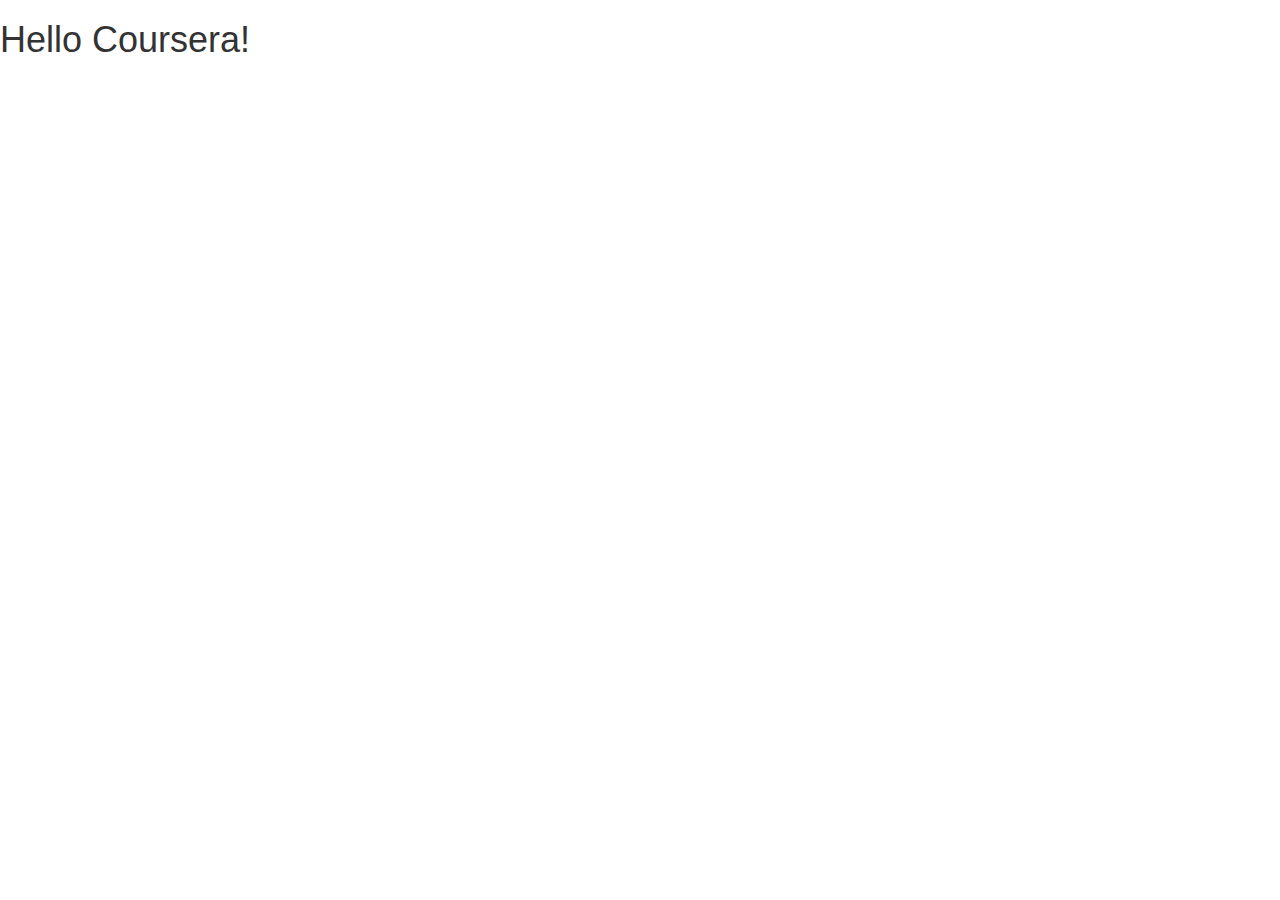
==== module3-solution/index.html @ 220e31dc "Setting up module 3 assignment from example 25" ====
<!doctype html>
<html lang="en">
  <head>
    <meta charset="utf-8">
    <meta http-equiv="X-UA-Compatible" content="IE=edge">
    <meta name="viewport" content="width=device-width, initial-scale=1">

    <!-- HTML5 shim and Respond.js for IE8 support of HTML5 elements and media queries -->
    <!-- WARNING: Respond.js doesn't work if you view the page via file:// -->
    <!--[if lt IE 9]>
      <script src="https://oss.maxcdn.com/html5shiv/3.7.2/html5shiv.min.js"></script>
      <script src="https://oss.maxcdn.com/respond/1.4.2/respond.min.js"></script>
    <![endif]-->

    <title>Bootstrap Starter Page</title>
    <link rel="stylesheet" href="css/bootstrap.min.css">
    <link rel="stylesheet" href="css/styles.css">
  </head>
<body>

  <h1>Hello Coursera!</h1>

  <!-- jQuery (Bootstrap JS plugins depend on it) -->
  <script src="js/jquery-1.11.3.min.js"></script>
  <script src="js/bootstrap.min.js"></script>
  <script src="js/script.js"></script>
</body>
</html>
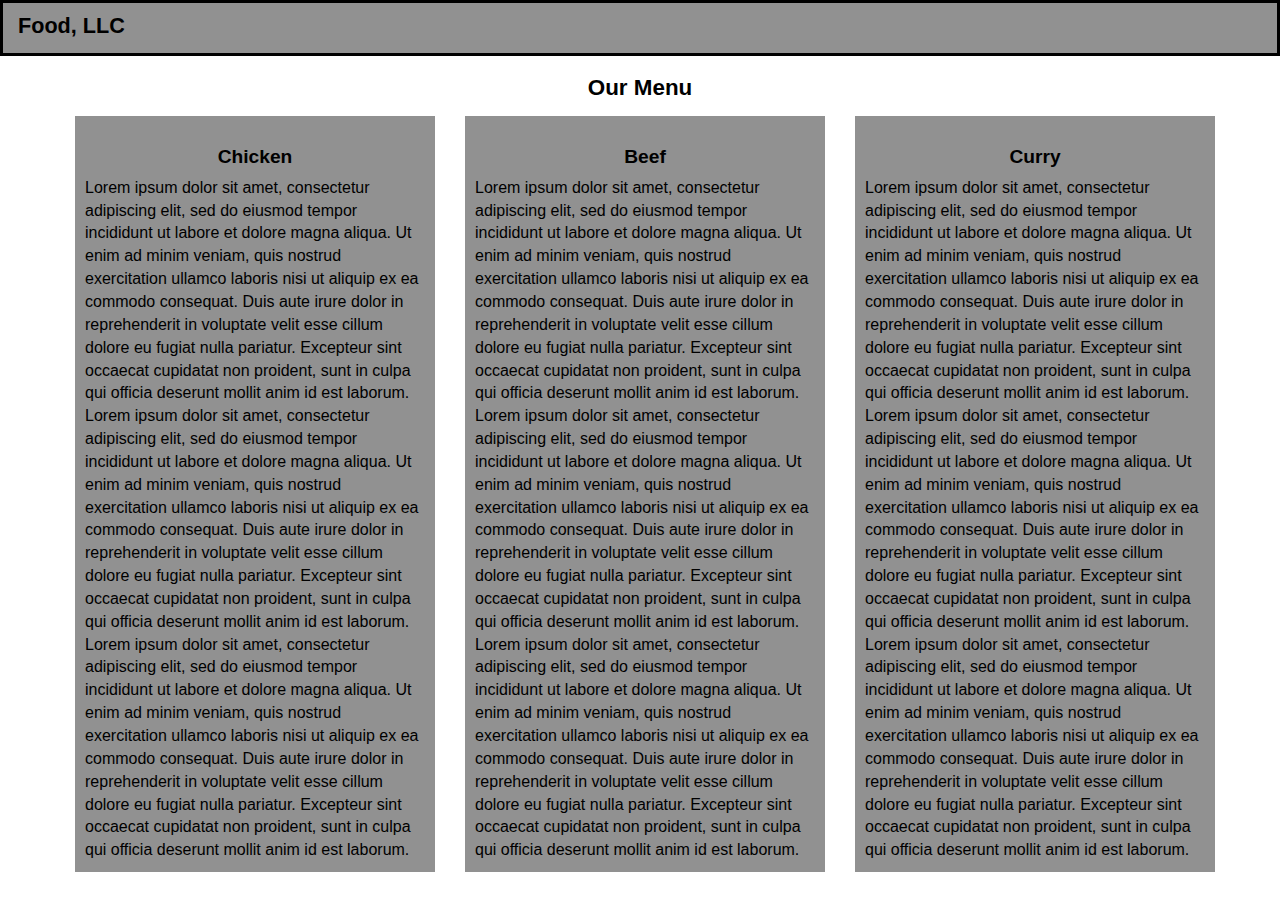
==== commit 9fc2c995: "Module 3 solution final" ====
--- a/module3-solution/index.html
+++ b/module3-solution/index.html
@@ -18,8 +18,70 @@
   </head>
 <body>
 
-  <h1>Hello Coursera!</h1>
+  <header>
+    <nav id="header-nav" class="navbar navbar-default navbar-static-top">
+      <div class="container-fluid">
+        <div class="navbar-header">
+            <div class="navbar-brand">
+              <h1>Food, LLC</h1>
+            </div>
+          
+          <button id="navbutton" type="button" class="navbar-toggle collapsed" data-toggle="collapse" data-target="#collapsable-nav" aria-expanded="false">
+            <span class="sr-only">Toggle navigation</span>
+            <span class="icon-bar"></span>
+            <span class="icon-bar"></span>
+            <span class="icon-bar"></span>
+          </button>
+        </div>
+        <div id="collapsable-nav" class="collapse navbar-collapse">
+          <ul id="nav-list" class="nav navbar-nav navbar-right">
+           <li class="visible-xs">
+             <a href="#chicken-tile">Chicken</a>
+           </li>
+           <li class="visible-xs">
+            <a href="#beef-tile">Beef</a>
+           </li>
+           <li class="visible-xs">
+            <a href="#curry-tile">Curry</a>
+           </li>
+         </ul><!-- #nav-list -->
+       </div><!-- .collapse .navbar-collapse -->
+      </div><!-- .container-fluid -->
+    </nav>
+  </header>
 
+  <div id="menusection">
+    <h1>Our Menu</h1>
+    <div id="main-content" class="container">
+      <div id="home-tiles" class="row">
+        <div class="col-md-4 col-sm-6 col-xs-12">
+          <div id="chicken-tile">
+            <h3>Chicken</h3>
+            Lorem ipsum dolor sit amet, consectetur adipiscing elit, sed do eiusmod tempor incididunt ut labore et dolore magna aliqua. Ut enim ad minim veniam, quis nostrud exercitation ullamco laboris nisi ut aliquip ex ea commodo consequat. Duis aute irure dolor in reprehenderit in voluptate velit esse cillum dolore eu fugiat nulla pariatur. Excepteur sint occaecat cupidatat non proident, sunt in culpa qui officia deserunt mollit anim id est laborum.
+            Lorem ipsum dolor sit amet, consectetur adipiscing elit, sed do eiusmod tempor incididunt ut labore et dolore magna aliqua. Ut enim ad minim veniam, quis nostrud exercitation ullamco laboris nisi ut aliquip ex ea commodo consequat. Duis aute irure dolor in reprehenderit in voluptate velit esse cillum dolore eu fugiat nulla pariatur. Excepteur sint occaecat cupidatat non proident, sunt in culpa qui officia deserunt mollit anim id est laborum.
+            Lorem ipsum dolor sit amet, consectetur adipiscing elit, sed do eiusmod tempor incididunt ut labore et dolore magna aliqua. Ut enim ad minim veniam, quis nostrud exercitation ullamco laboris nisi ut aliquip ex ea commodo consequat. Duis aute irure dolor in reprehenderit in voluptate velit esse cillum dolore eu fugiat nulla pariatur. Excepteur sint occaecat cupidatat non proident, sunt in culpa qui officia deserunt mollit anim id est laborum.
+          </div>
+        </div>
+        <div class="col-md-4 col-sm-6 col-xs-12">
+          <div id="beef-tile">
+            <h3>Beef</h3>
+            Lorem ipsum dolor sit amet, consectetur adipiscing elit, sed do eiusmod tempor incididunt ut labore et dolore magna aliqua. Ut enim ad minim veniam, quis nostrud exercitation ullamco laboris nisi ut aliquip ex ea commodo consequat. Duis aute irure dolor in reprehenderit in voluptate velit esse cillum dolore eu fugiat nulla pariatur. Excepteur sint occaecat cupidatat non proident, sunt in culpa qui officia deserunt mollit anim id est laborum.
+            Lorem ipsum dolor sit amet, consectetur adipiscing elit, sed do eiusmod tempor incididunt ut labore et dolore magna aliqua. Ut enim ad minim veniam, quis nostrud exercitation ullamco laboris nisi ut aliquip ex ea commodo consequat. Duis aute irure dolor in reprehenderit in voluptate velit esse cillum dolore eu fugiat nulla pariatur. Excepteur sint occaecat cupidatat non proident, sunt in culpa qui officia deserunt mollit anim id est laborum.
+            Lorem ipsum dolor sit amet, consectetur adipiscing elit, sed do eiusmod tempor incididunt ut labore et dolore magna aliqua. Ut enim ad minim veniam, quis nostrud exercitation ullamco laboris nisi ut aliquip ex ea commodo consequat. Duis aute irure dolor in reprehenderit in voluptate velit esse cillum dolore eu fugiat nulla pariatur. Excepteur sint occaecat cupidatat non proident, sunt in culpa qui officia deserunt mollit anim id est laborum.
+          </div>
+        </div>
+        <div class="col-md-4 col-sm-12 col-xs-12">
+          <div id="curry-tile">
+            <h3>Curry</h3>
+            Lorem ipsum dolor sit amet, consectetur adipiscing elit, sed do eiusmod tempor incididunt ut labore et dolore magna aliqua. Ut enim ad minim veniam, quis nostrud exercitation ullamco laboris nisi ut aliquip ex ea commodo consequat. Duis aute irure dolor in reprehenderit in voluptate velit esse cillum dolore eu fugiat nulla pariatur. Excepteur sint occaecat cupidatat non proident, sunt in culpa qui officia deserunt mollit anim id est laborum.
+            Lorem ipsum dolor sit amet, consectetur adipiscing elit, sed do eiusmod tempor incididunt ut labore et dolore magna aliqua. Ut enim ad minim veniam, quis nostrud exercitation ullamco laboris nisi ut aliquip ex ea commodo consequat. Duis aute irure dolor in reprehenderit in voluptate velit esse cillum dolore eu fugiat nulla pariatur. Excepteur sint occaecat cupidatat non proident, sunt in culpa qui officia deserunt mollit anim id est laborum.
+            Lorem ipsum dolor sit amet, consectetur adipiscing elit, sed do eiusmod tempor incididunt ut labore et dolore magna aliqua. Ut enim ad minim veniam, quis nostrud exercitation ullamco laboris nisi ut aliquip ex ea commodo consequat. Duis aute irure dolor in reprehenderit in voluptate velit esse cillum dolore eu fugiat nulla pariatur. Excepteur sint occaecat cupidatat non proident, sunt in culpa qui officia deserunt mollit anim id est laborum.
+          </div>
+        </div>
+      </div>
+  
+    </div>
+  </div>
   <!-- jQuery (Bootstrap JS plugins depend on it) -->
   <script src="js/jquery-1.11.3.min.js"></script>
   <script src="js/bootstrap.min.js"></script>
--- a/module3-solution/css/styles.css
+++ b/module3-solution/css/styles.css
@@ -0,0 +1,78 @@
+body {
+    font-size: 16px;
+    color: #000000;
+    font-family: 'Comic Sans MS', sans-serif;
+  }
+
+  /** HEADER **/
+#header-nav {
+    background-color: #919191;
+    border-radius: 0;
+    border-color: black;
+    border-style: solid;
+    border-width: 3px;
+}
+
+  .navbar-brand {
+    padding-top: 15px;
+  }
+
+  .navbar-brand h1 { /* Restaurant name */
+    color: #000000;
+    font-size: 1.2em;
+    font-weight: bold;
+    margin-top: 0;
+    margin-bottom: 0;
+    line-height: .75;
+  }
+
+  .navbar-brand a:hover, .navbar-brand a:focus {
+    text-decoration: none;
+  }
+
+  #nav-list {
+    margin-top: 10px;
+    background-color: #ffffff;
+    text-align: center;
+    margin: 0;
+ 
+}
+
+#collapsable-nav {
+    padding:0;
+}
+
+  #collapsable-nav ul li {
+    border: 3px solid #000000;
+  }
+
+  #navbutton .icon-bar, #navbutton  {
+    border: 3px solid #000000;
+    background-color: #919191;
+  }
+
+  
+  .navbar-header {
+    clear: both;
+  }
+
+  #menusection h1 {
+font-size: 1.4em;
+font-weight: bold;
+text-align: center;
+}
+
+#menusection h3 {
+    font-size: 1.2em;
+    font-weight: bold;
+    text-align: center;
+    }
+
+#chicken-tile, #beef-tile, #curry-tile {
+    background-color: #919191; 
+    padding: 10px;  
+    position: relative;
+    width: 100%;
+    margin: 5px;
+}
+ 